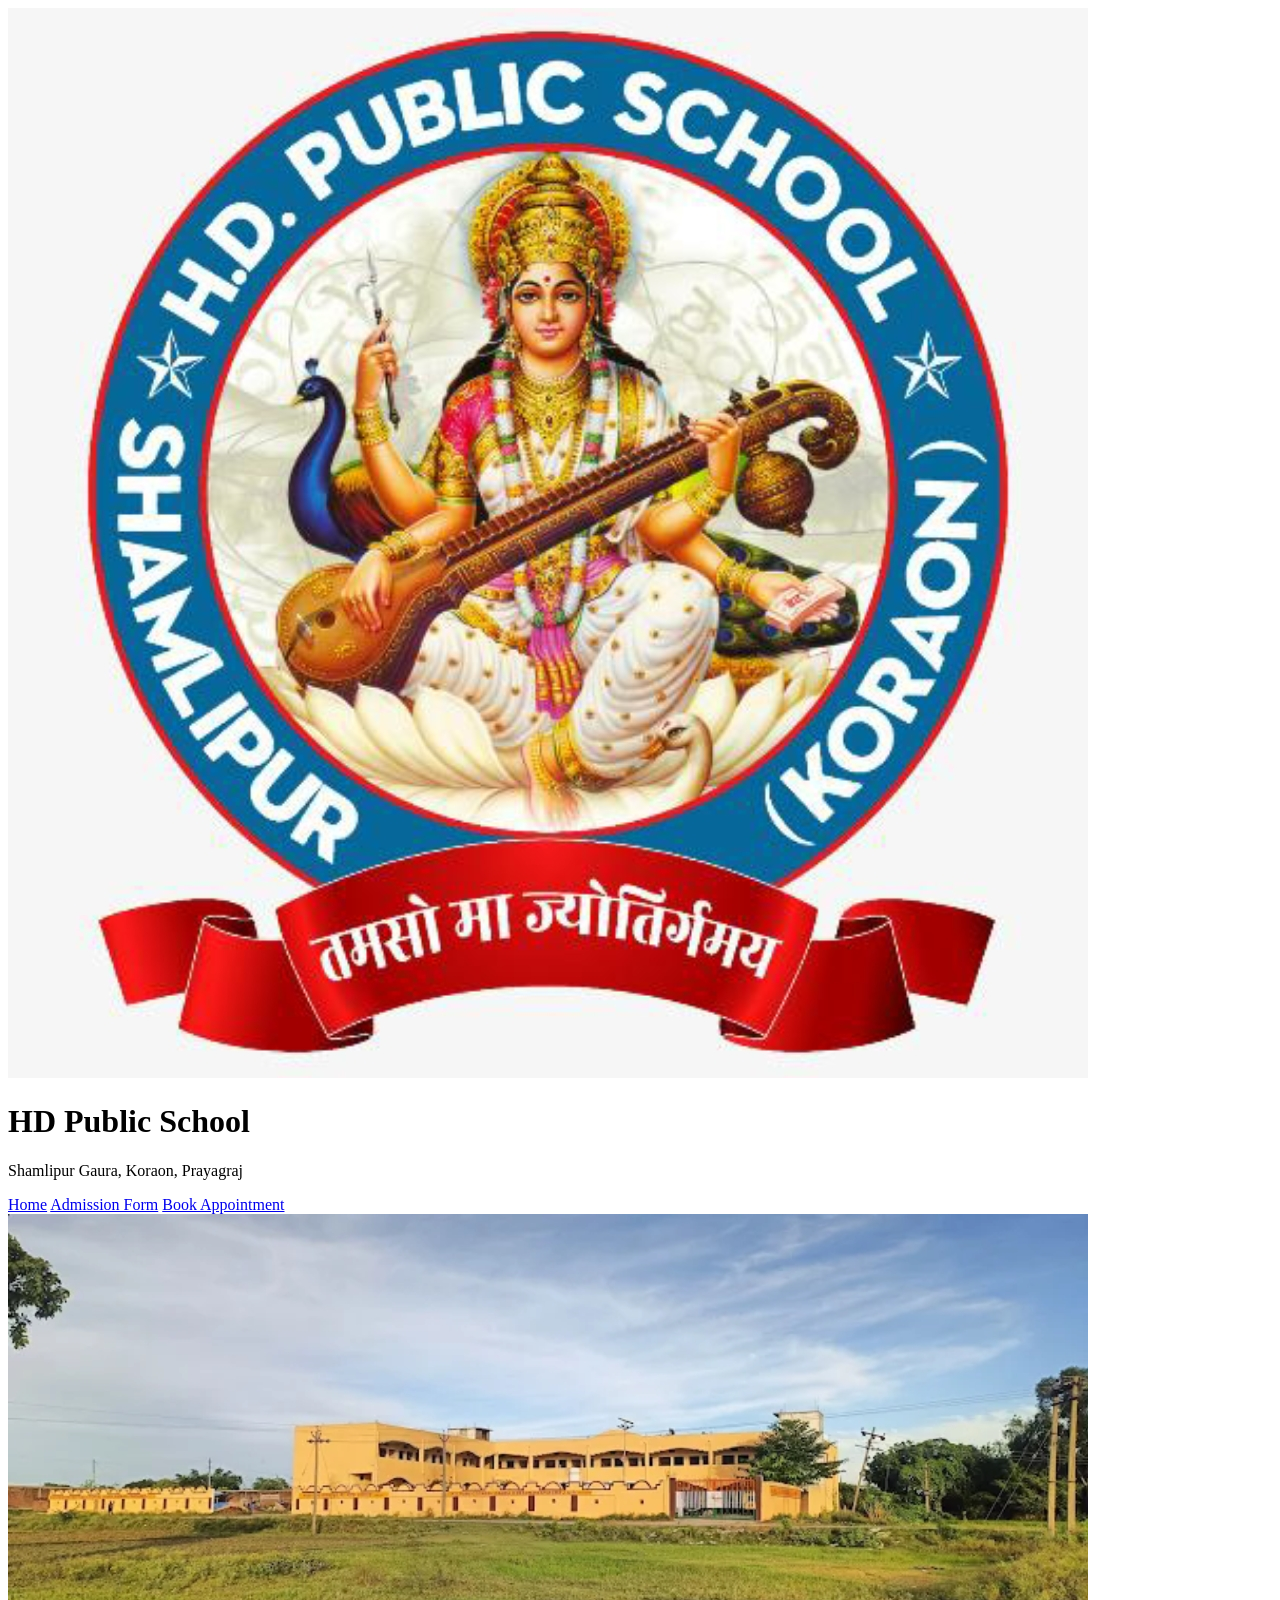
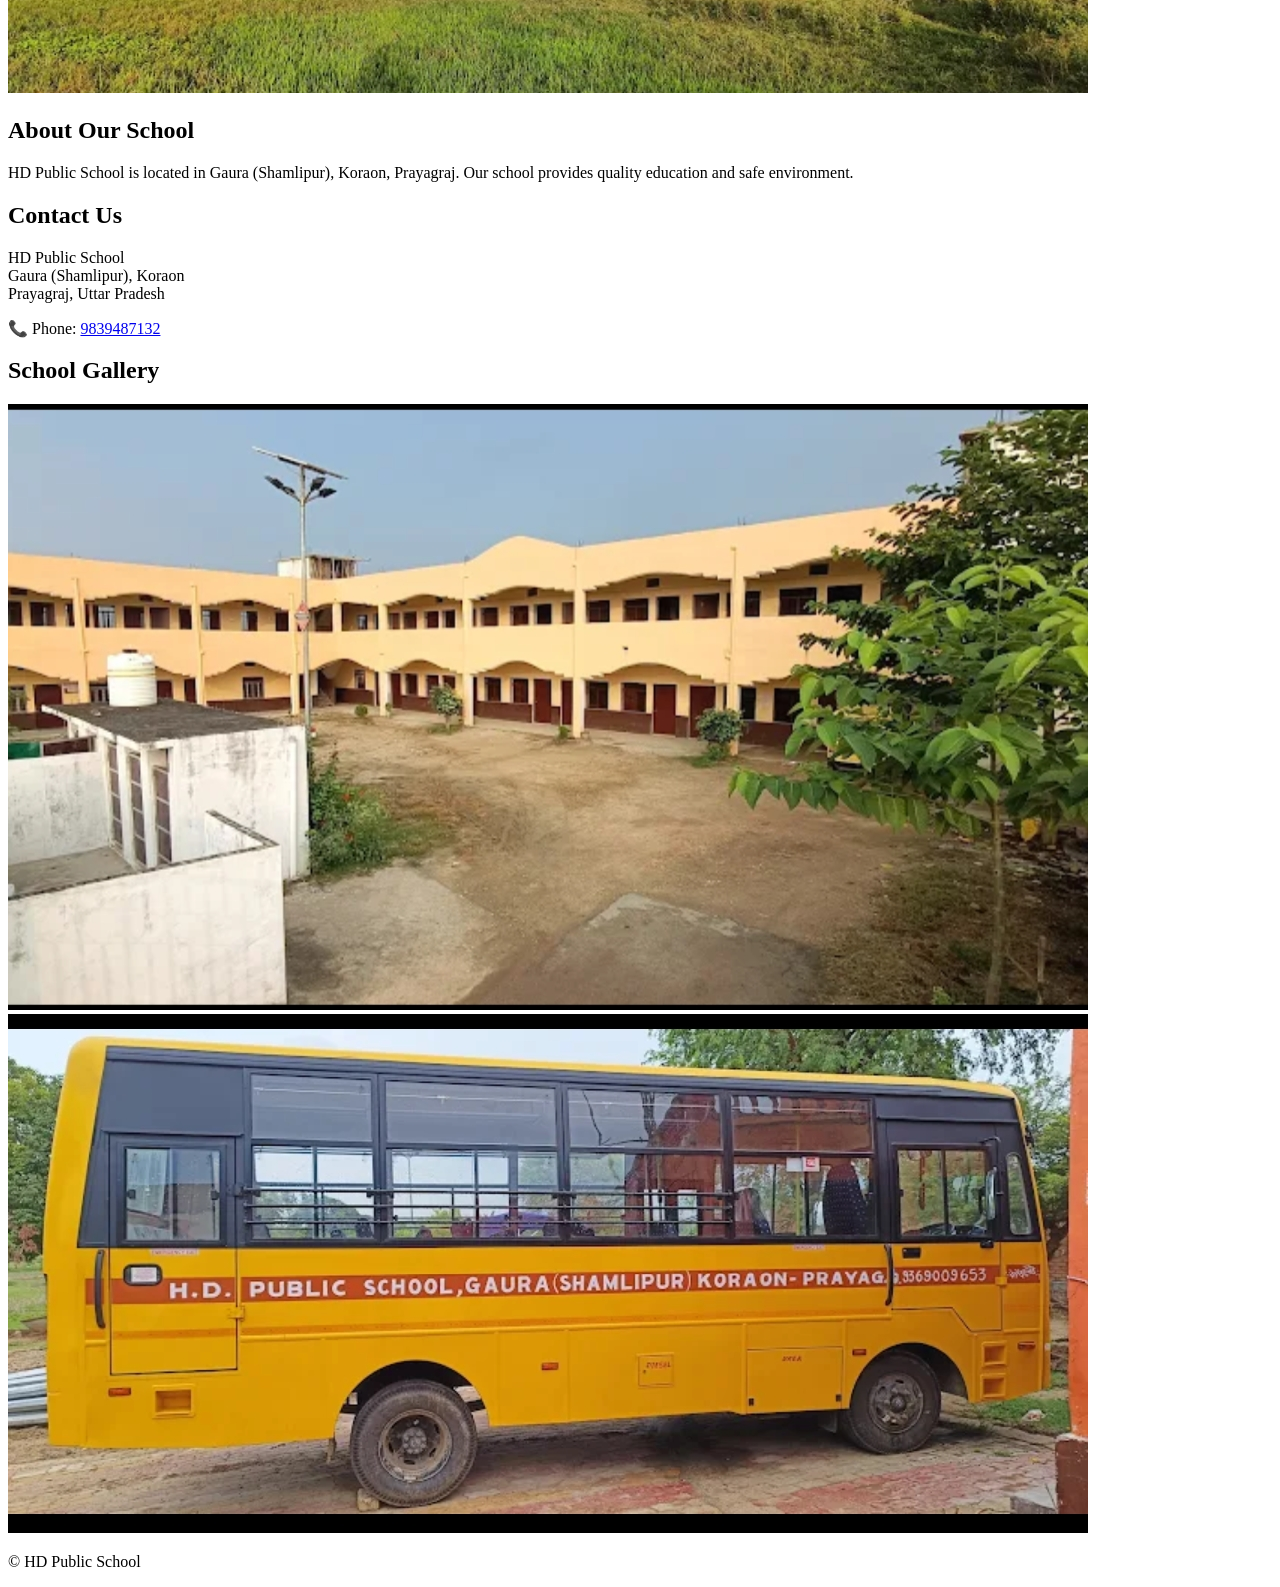
==== index.html @ 3ab34ddf "Add files via upload" ====
<!DOCTYPE html>
<html>
<head>
<meta name="viewport" content="width=device-width, initial-scale=1">
<title>HD Public School</title>
<link rel="stylesheet" href="style.css">
</head>

<body>

<header class="header">

<img src="logo.jpg" class="logo">

<div>
<h1>HD Public School</h1>
<p>Shamlipur Gaura, Koraon, Prayagraj</p>
</div>

</header>

<nav>

<a href="index.html">Home</a>

<a href="admission.html">Admission Form</a>

<a href="appointment.html">Book Appointment</a>

</nav>

<div class="hero">
<img src="school1.jpg">
</div>

<section>

<h2>About Our School</h2>

<p>
HD Public School is located in Gaura (Shamlipur), Koraon, Prayagraj.
Our school provides quality education and safe environment.
</p>

</section>

<section>

<h2>Contact Us</h2>

<p>
HD Public School<br>
Gaura (Shamlipur), Koraon<br>
Prayagraj, Uttar Pradesh
</p>

<p>
📞 Phone:
<a href="tel:+919839487132">9839487132</a>
</p>

</section>

<section class="gallery">

<h2>School Gallery</h2>

<img src="school2.jpg">
<img src="bus.jpg">

</section>

<footer>

<p>© HD Public School</p>

</footer>

</body>
</html>
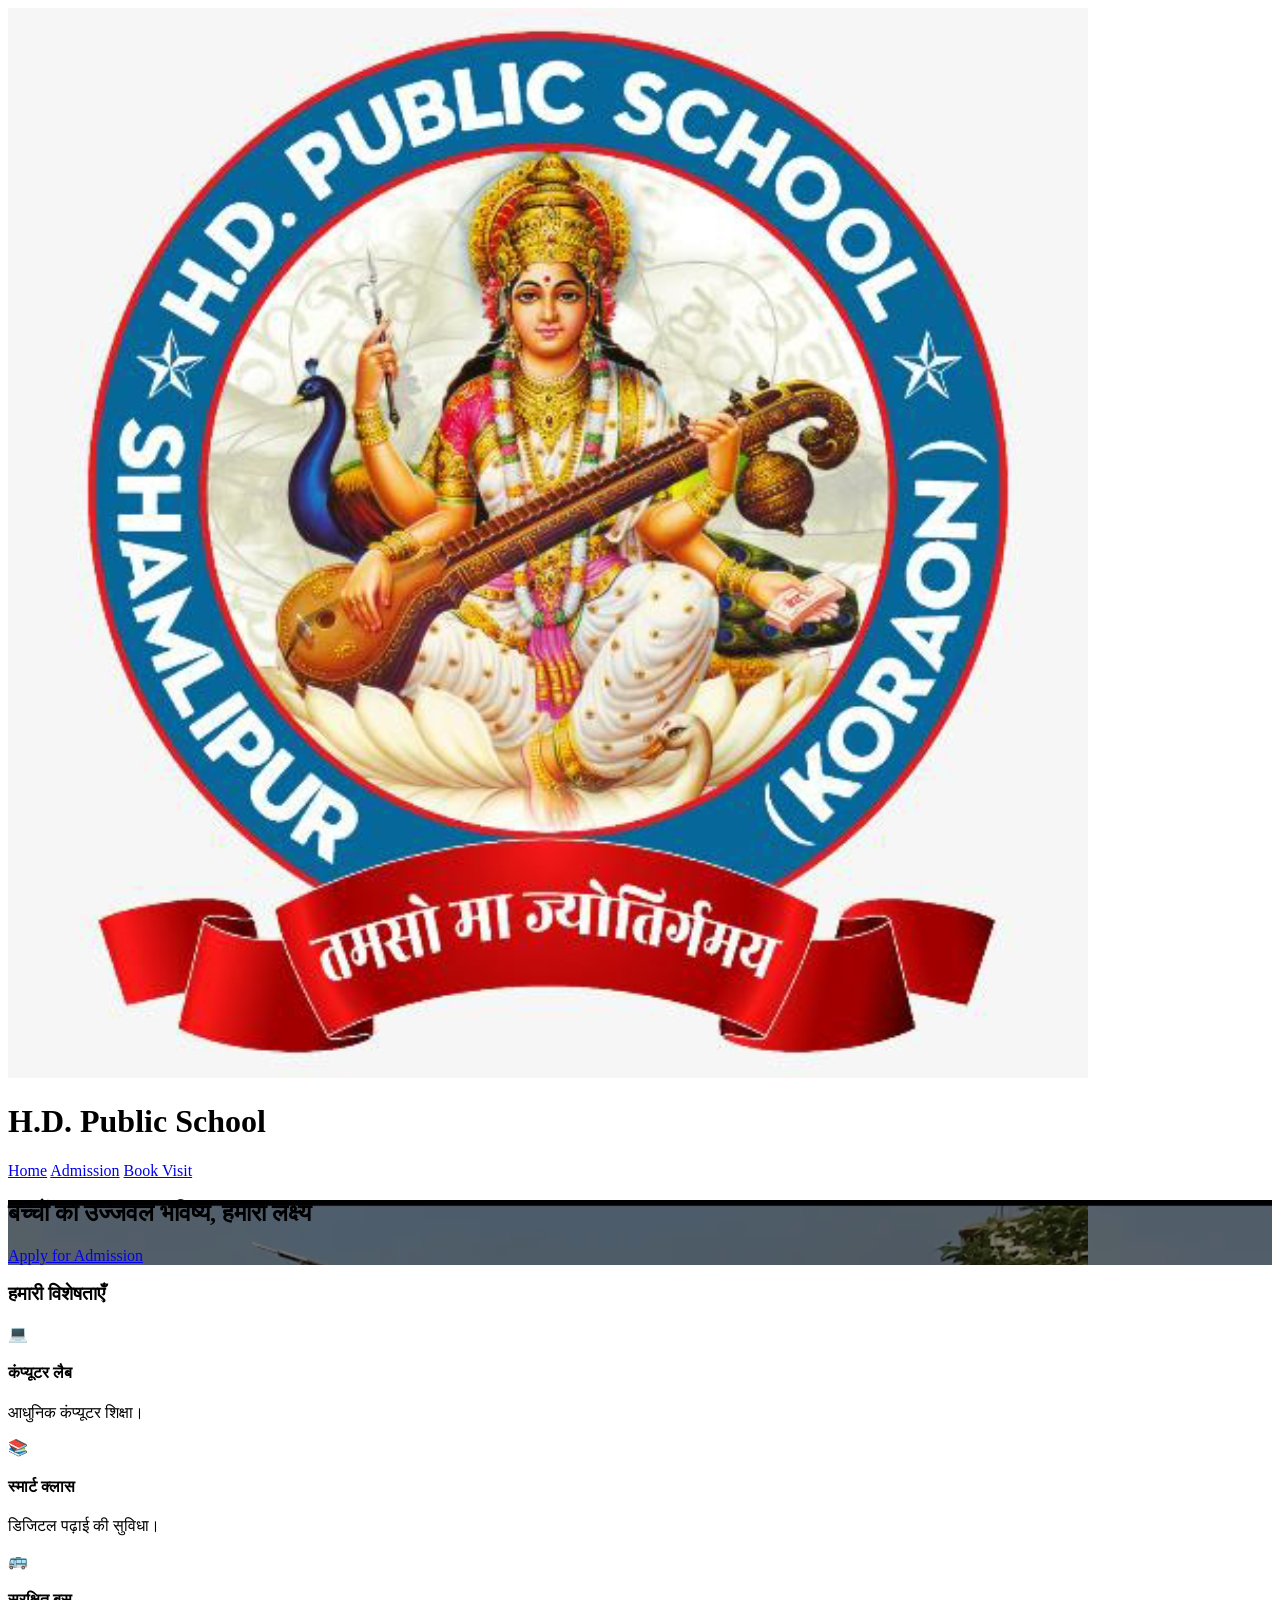
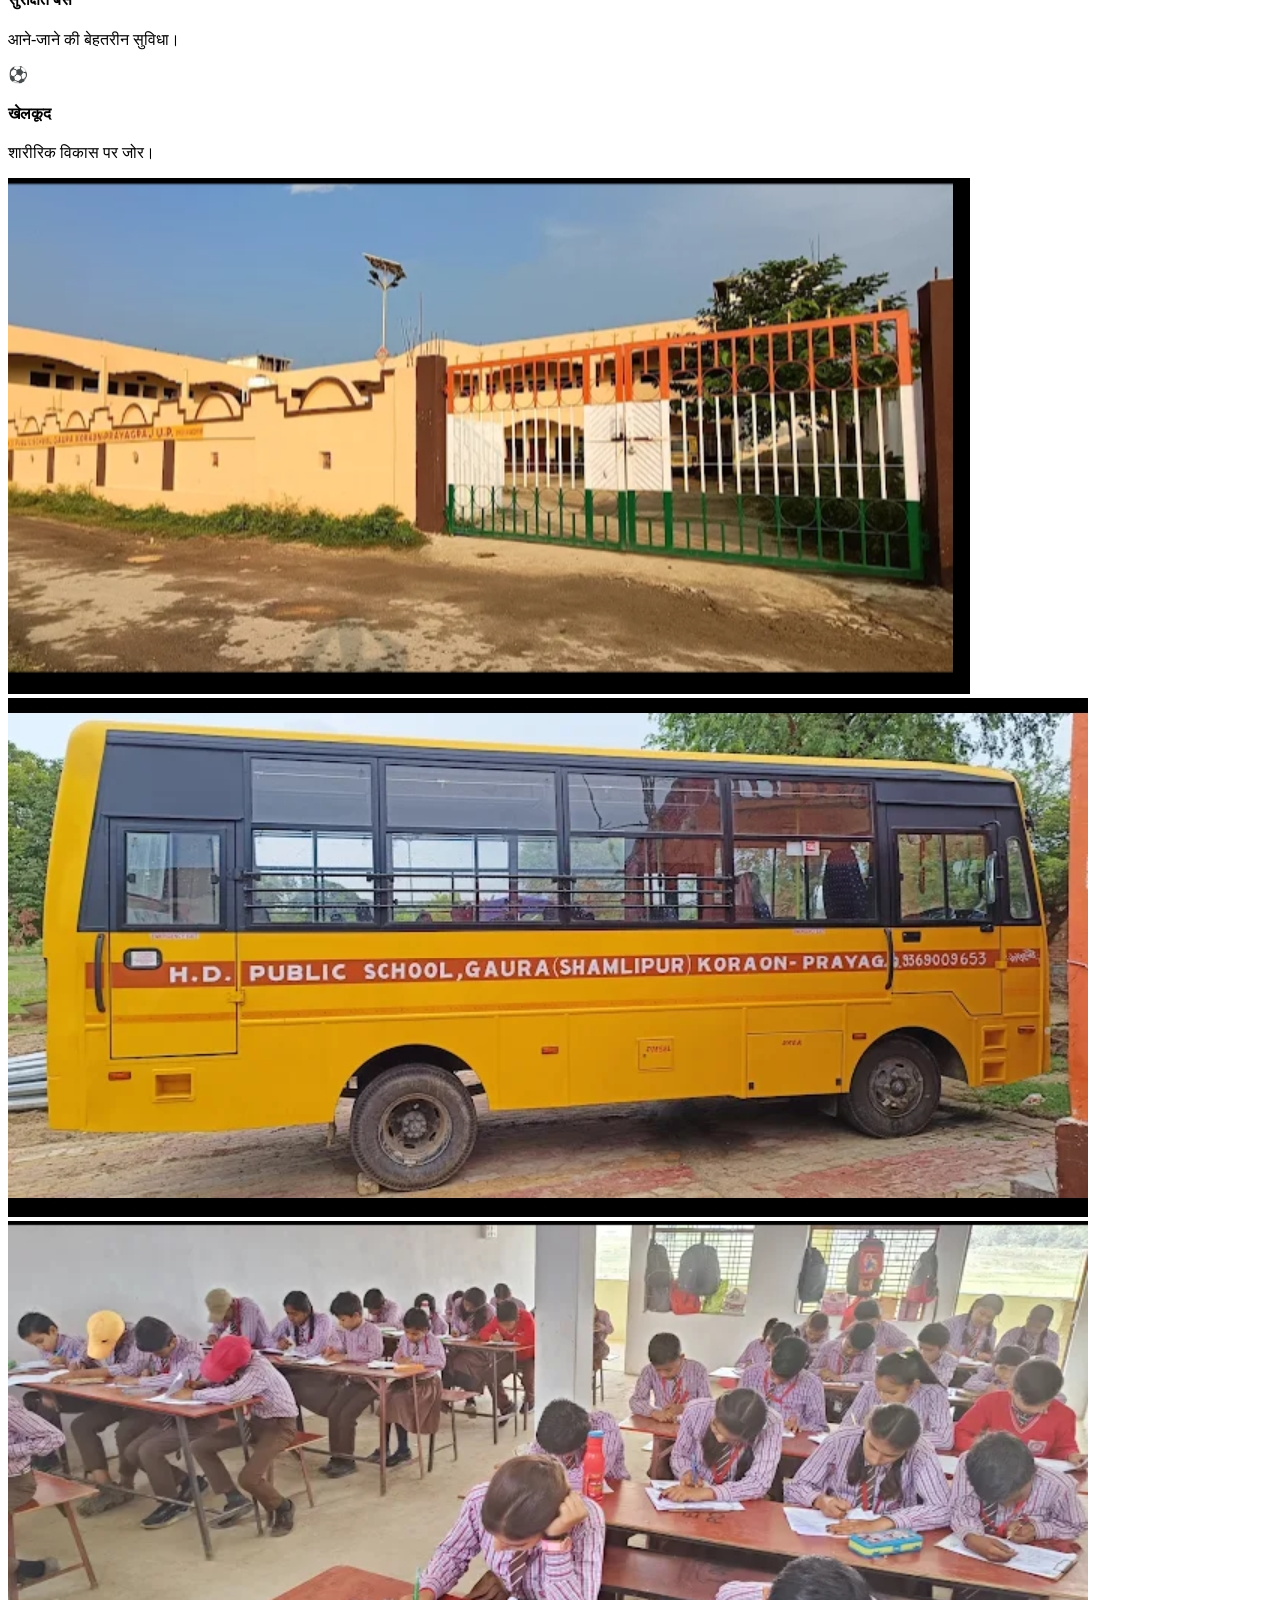
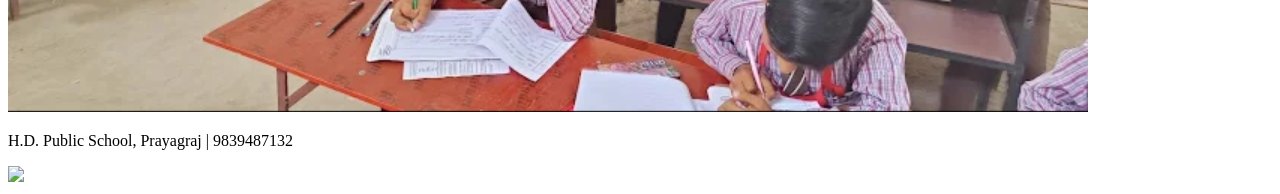
==== commit b80c1dbf: "Add files via upload" ====
--- a/index.html
+++ b/index.html
@@ -1,80 +1,50 @@
 <!DOCTYPE html>
-<html>
+<html lang="hi">
 <head>
-<meta name="viewport" content="width=device-width, initial-scale=1">
-<title>HD Public School</title>
-<link rel="stylesheet" href="style.css">
+    <meta charset="UTF-8">
+    <meta name="viewport" content="width=device-width, initial-scale=1.0">
+    <title>H.D. Public School | Home</title>
+    <link rel="stylesheet" href="style.css">
 </head>
+<body>
+    <header>
+        <div class="logo-box">
+            <img src="logo.jpg">
+            <div class="school-title"><h1>H.D. Public School</h1></div>
+        </div>
+        <nav class="nav-links">
+            <a href="index.html">Home</a>
+            <a href="admission.html">Admission</a>
+            <a href="appointment.html">Book Visit</a>
+        </nav>
+    </header>
 
-<body>
+    <section class="hero" style="background: linear-gradient(rgba(0,0,0,0.5), rgba(0,0,0,0.5)), url('hero-bg.jpg');">
+        <div class="hero-text">
+            <h2>बच्चों का उज्जवल भविष्य, हमारा लक्ष्य</h2>
+            <a href="admission.html" class="btn-yellow">Apply for Admission</a>
+        </div>
+    </section>
 
-<header class="header">
+    <section class="features-section">
+        <h3>हमारी विशेषताएँ</h3>
+        <div class="features-grid">
+            <div class="feature-card"><span>💻</span><h4>कंप्यूटर लैब</h4><p>आधुनिक कंप्यूटर शिक्षा।</p></div>
+            <div class="feature-card"><span>📚</span><h4>स्मार्ट क्लास</h4><p>डिजिटल पढ़ाई की सुविधा।</p></div>
+            <div class="feature-card"><span>🚌</span><h4>सुरक्षित बस</h4><p>आने-जाने की बेहतरीन सुविधा।</p></div>
+            <div class="feature-card"><span>⚽</span><h4>खेलकूद</h4><p>शारीरिक विकास पर जोर।</p></div>
+        </div>
+    </section>
 
-<img src="logo.jpg" class="logo">
+    <section class="gallery-section">
+        <div class="slider-container">
+            <div class="slide"><img src="gate.jpg"></div>
+            <div class="slide"><img src="bus.jpg"></div>
+            <div class="slide"><img src="classroom1.jpg"></div>
+        </div>
+    </section>
 
-<div>
-<h1>HD Public School</h1>
-<p>Shamlipur Gaura, Koraon, Prayagraj</p>
-</div>
-
-</header>
-
-<nav>
-
-<a href="index.html">Home</a>
-
-<a href="admission.html">Admission Form</a>
-
-<a href="appointment.html">Book Appointment</a>
-
-</nav>
-
-<div class="hero">
-<img src="school1.jpg">
-</div>
-
-<section>
-
-<h2>About Our School</h2>
-
-<p>
-HD Public School is located in Gaura (Shamlipur), Koraon, Prayagraj.
-Our school provides quality education and safe environment.
-</p>
-
-</section>
-
-<section>
-
-<h2>Contact Us</h2>
-
-<p>
-HD Public School<br>
-Gaura (Shamlipur), Koraon<br>
-Prayagraj, Uttar Pradesh
-</p>
-
-<p>
-📞 Phone:
-<a href="tel:+919839487132">9839487132</a>
-</p>
-
-</section>
-
-<section class="gallery">
-
-<h2>School Gallery</h2>
-
-<img src="school2.jpg">
-<img src="bus.jpg">
-
-</section>
-
-<footer>
-
-<p>© HD Public School</p>
-
-</footer>
-
+    <footer><p>H.D. Public School, Prayagraj | 9839487132</p></footer>
+    <a href="https://wa.me/919839487132" class="whatsapp-btn"><img src="https://upload.wikimedia.org/wikipedia/commons/6/6b/WhatsApp.svg" width="55"></a>
 </body>
-</html>+</html>
